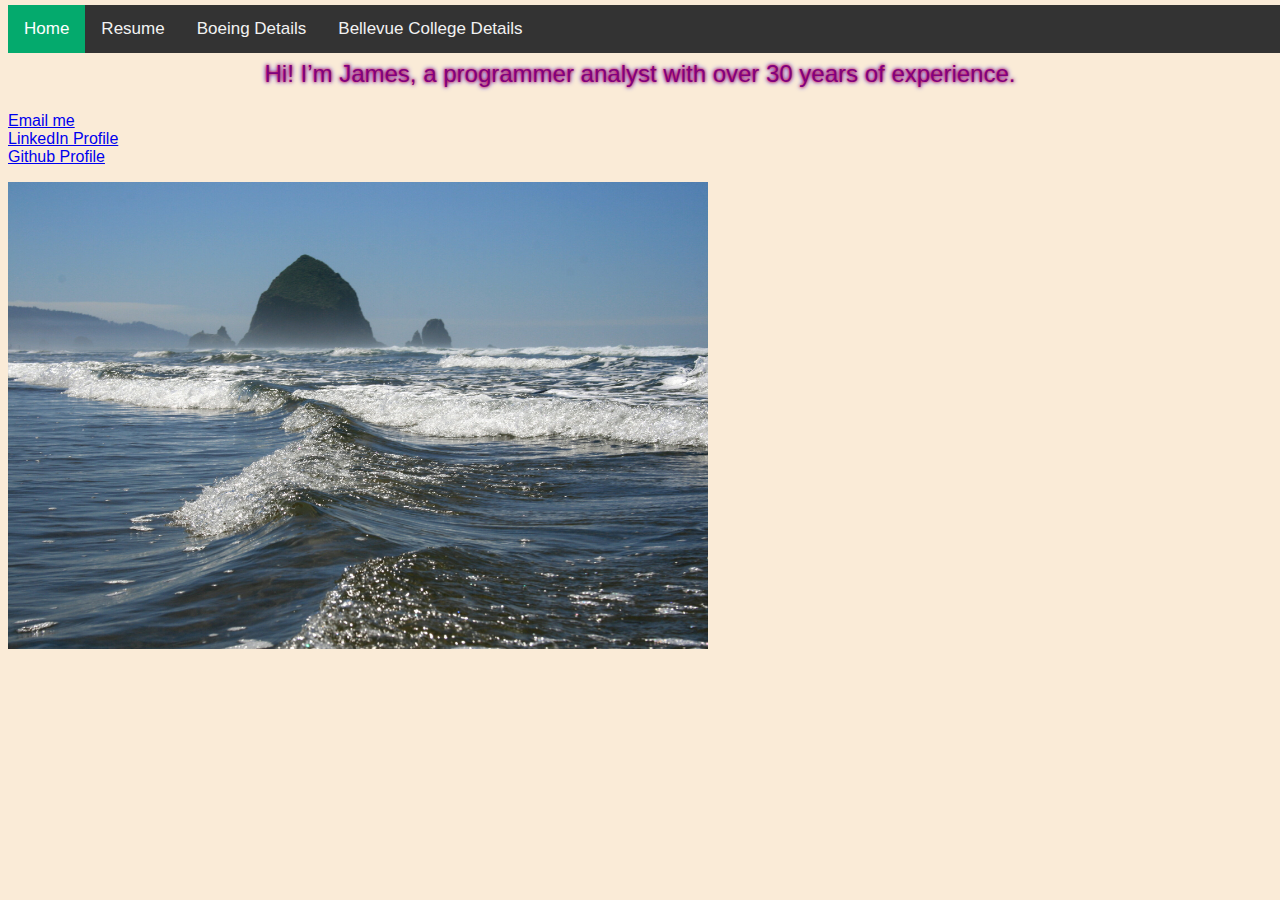
==== index.html @ beef26eb "Meta viewport" ====
<html>
<head>
   <link rel="stylesheet" type="text/css" href="css/site.css">
   <title>James Buck</title>
   <meta name="viewport" content="width=device-width, initial-scale=1">
</head>
<body>

<div class="topnav">
  <a class="active" href="index.html">Home</a>
  <a href="resume.html">Resume</a>
  <a href="boeing_details.html">Boeing Details</a>
  <a href="bellevue_college_details.html">Bellevue College Details</a>
</div>

<div class="main">

<p class="mybanner">
Hi! I’m James, a programmer analyst with over 30 years of experience.
</p>

<a href="mailto:james.r.buck425@gmail.com">Email me</a><br>
<a href="https://www.linkedin.com/in/james-r-buck/" target="_blank">LinkedIn Profile</a><br>
<a href="https://github.com/jamesrbuck" target="_blank">Github Profile</a><br>

<p></p>
<img src="images/jockeycap1.jpg" style="max-width:700px;height:auto">
</div>

</body>
</html>
---- css/site.css ----
body {
   background-color: antiquewhite;
   background-repeat: repeat;
   font-family: Verdana, Geneva, Tahoma, sans-serif;
}

p.shifted {
   margin-left: 30px;
}

p.mybanner {
   color: purple;
   text-align: center;
   text-decoration:solid;
   font-size: x-large;
   text-shadow: 0 0 3px #ff0000, 0 0 5px #0000ff;
}

/* Add a black background color to the top navigation */
.topnav {
   background-color: #333;
   overflow: hidden;
   position: fixed; /* Set the navbar to fixed position */
   top: 5; /* Position the navbar at the top of the page */
   width: 100%; /* Full width */
}

/* Style the links inside the navigation bar */
.topnav a {
   float: left;
   display: block;
   color: #f2f2f2;
   text-align: center;
   padding: 14px 16px;
   text-decoration: none;
   font-size: 17px;
}

/* Change the color of links on hover */
.topnav a:hover {
   background-color: #ddd;
   color: black;
}

/* Add a color to the active/current link */
.topnav a.active {
   background-color: #04AA6D;
   color: white;
}

/* Main content */
.main {
   margin-top: 60px; /* Add a top margin to avoid content overlay */
}
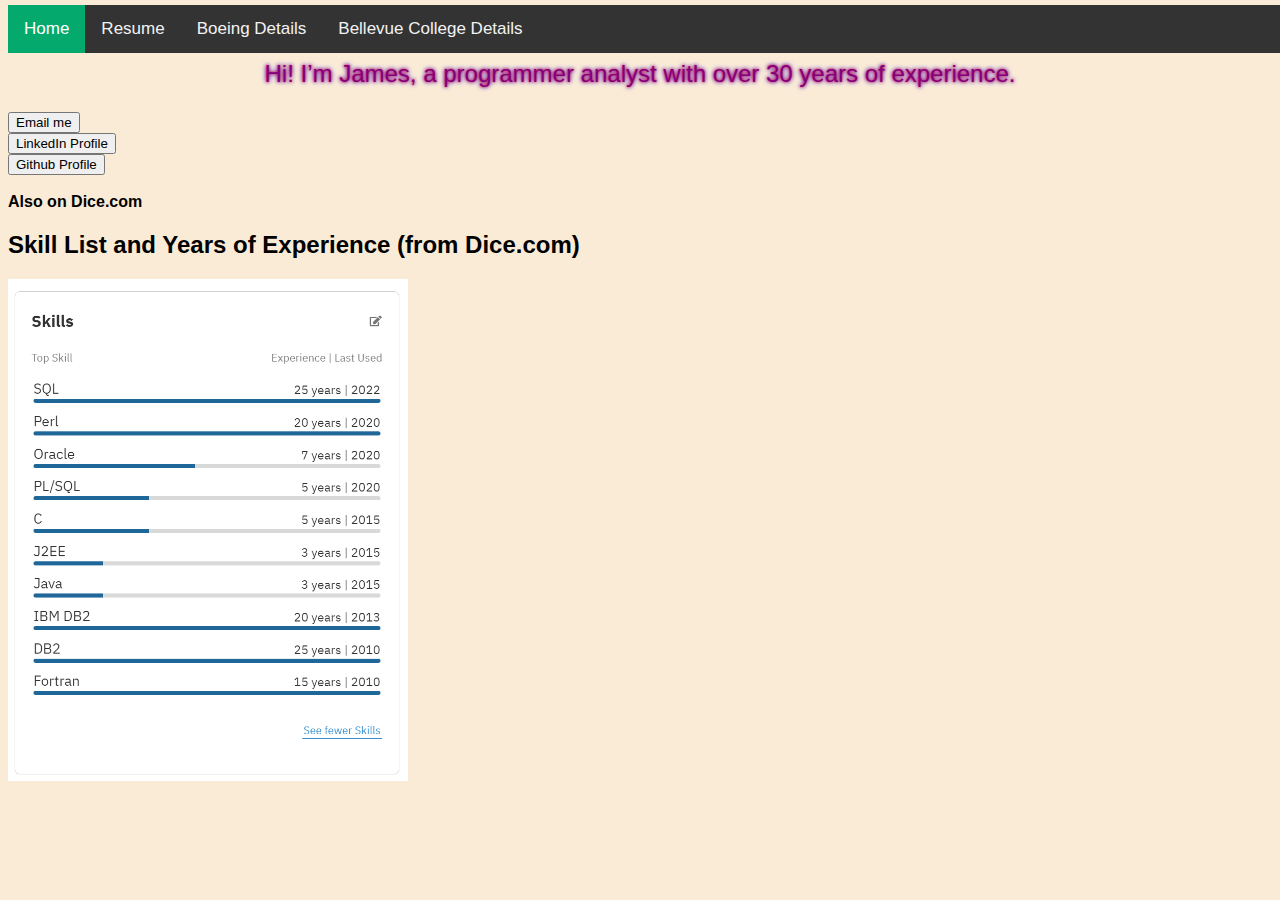
==== commit e80c35d0: "Skill List and buttons on main page" ====
--- a/index.html
+++ b/index.html
@@ -19,12 +19,19 @@
 Hi! I’m James, a programmer analyst with over 30 years of experience.
 </p>
 
-<a href="mailto:james.r.buck425@gmail.com">Email me</a><br>
-<a href="https://www.linkedin.com/in/james-r-buck/" target="_blank">LinkedIn Profile</a><br>
-<a href="https://github.com/jamesrbuck" target="_blank">Github Profile</a><br>
+<button onclick="javascript:window.open('mailto:james.r.buck425@gmail.com', '_blank');">Email me</button>
+<br>
+<button onclick="javascript:window.open('https://www.linkedin.com/in/james-r-buck/', '_blank');">LinkedIn Profile</button>
+<br>
+<button onclick="javascript:window.open('https://github.com/jamesrbuck', '_blank');">Github Profile</button>
+
+<br><br>
+<strong>Also on Dice.com</strong>
+<br>
 
 <p></p>
-<img src="images/jockeycap1.jpg" style="max-width:700px;height:auto">
+<h2>Skill List and Years of Experience (from Dice.com)</h2>
+<img src="images/skills-years-of-exp.png" style="max-width:400px;height:auto">
 </div>
 
 </body>
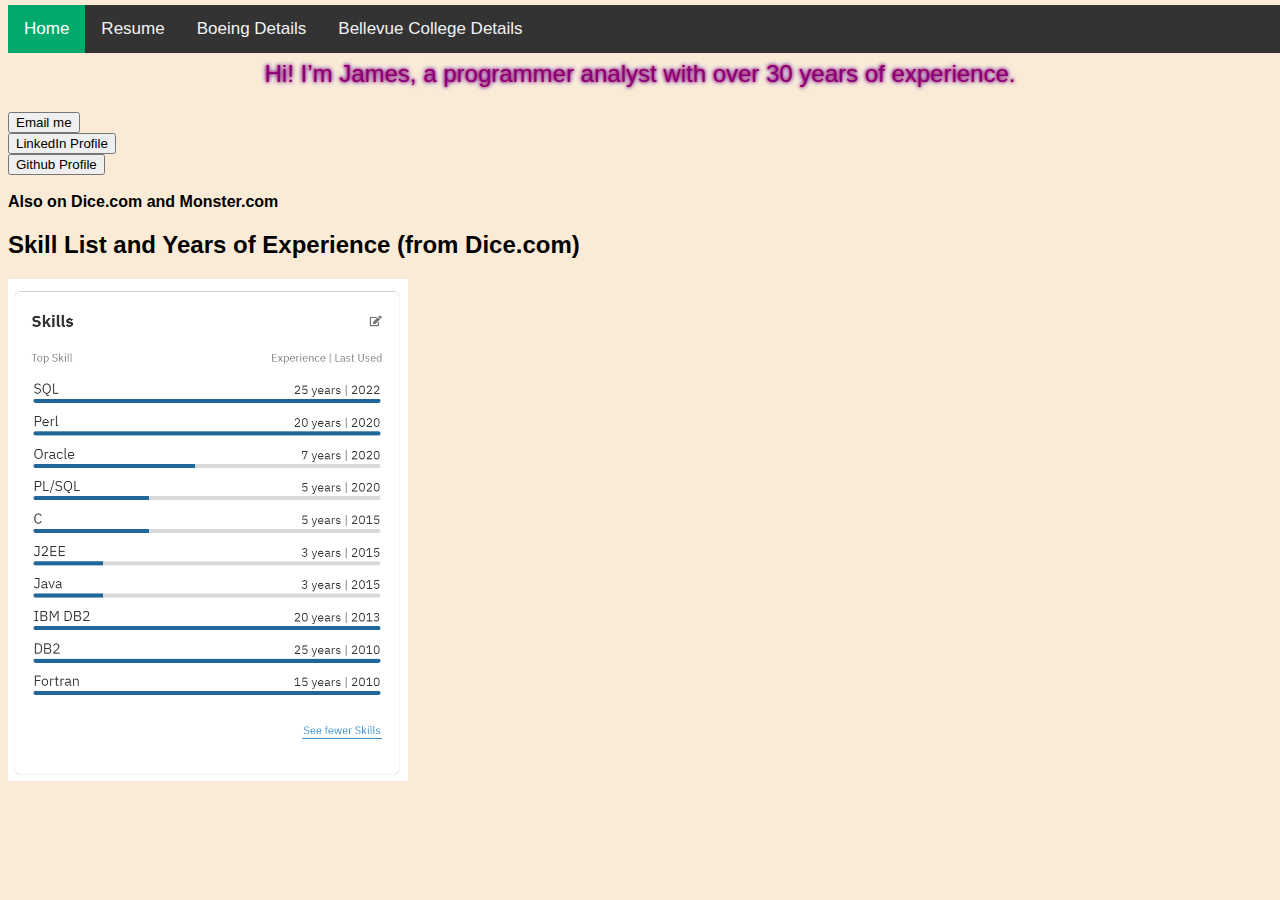
==== commit 40ed9981: "Monster.com" ====
--- a/index.html
+++ b/index.html
@@ -26,7 +26,7 @@
 <button onclick="javascript:window.open('https://github.com/jamesrbuck', '_blank');">Github Profile</button>
 
 <br><br>
-<strong>Also on Dice.com</strong>
+<strong>Also on Dice.com and Monster.com</strong>
 <br>
 
 <p></p>
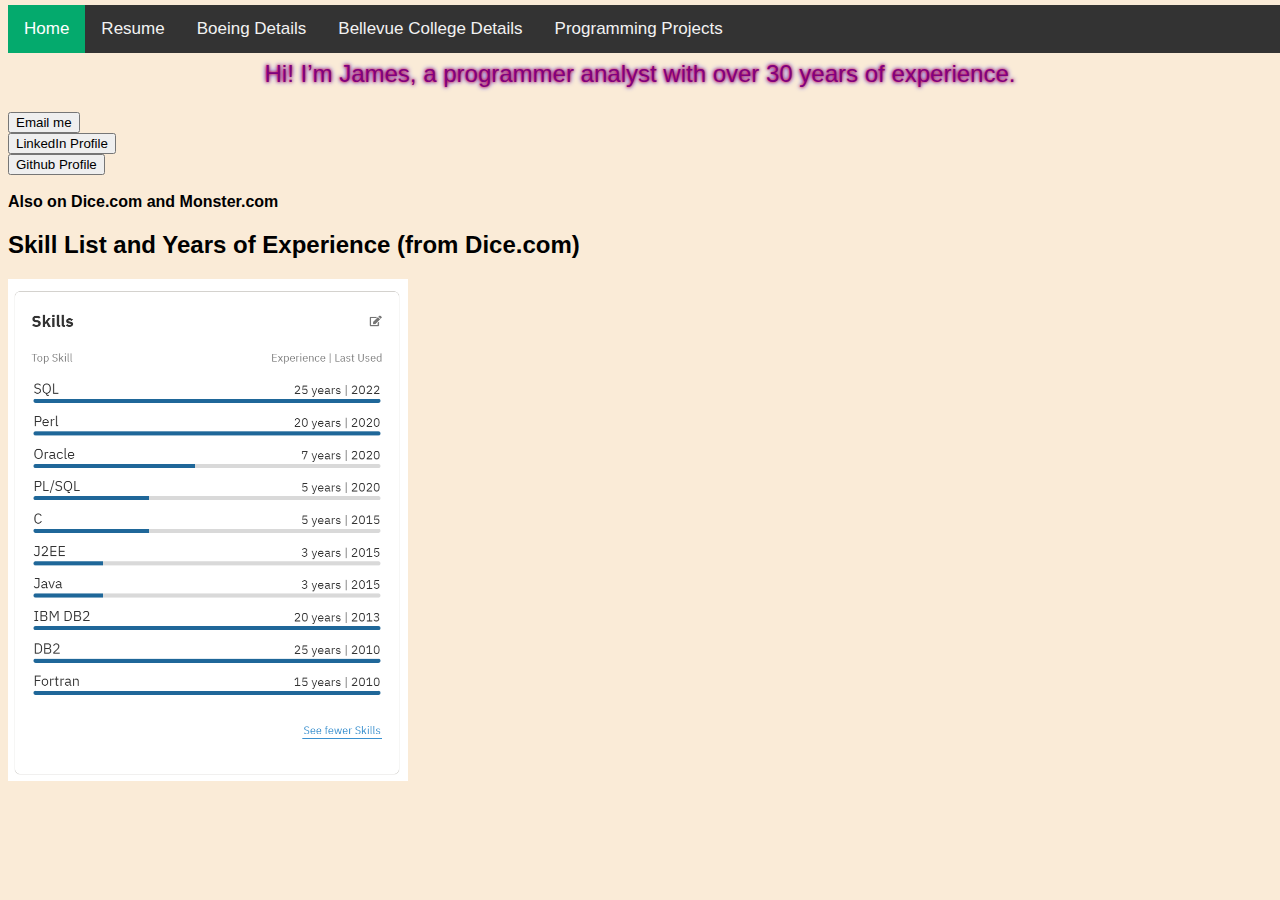
==== commit dd4aeb6d: "Added GitHub project Electricity" ====
--- a/index.html
+++ b/index.html
@@ -11,6 +11,7 @@
   <a href="resume.html">Resume</a>
   <a href="boeing_details.html">Boeing Details</a>
   <a href="bellevue_college_details.html">Bellevue College Details</a>
+  <a href="projects.html">Programming Projects</a>
 </div>
 
 <div class="main">
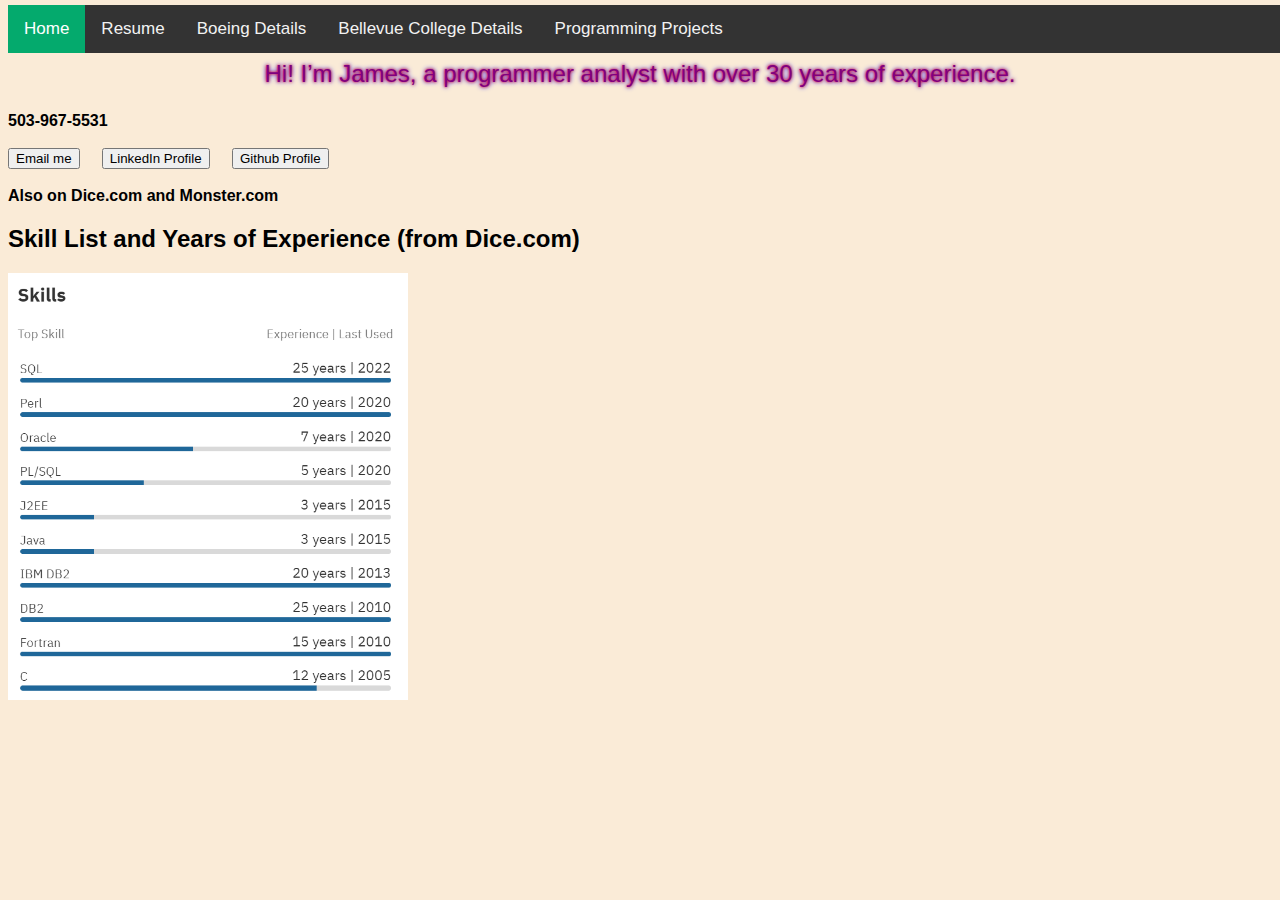
==== commit 94c725d2: "Added Google phone number" ====
--- a/index.html
+++ b/index.html
@@ -20,10 +20,12 @@
 Hi! I’m James, a programmer analyst with over 30 years of experience.
 </p>
 
+<b>503-967-5531</b>
+<br><br>
 <button onclick="javascript:window.open('mailto:james.r.buck425@gmail.com', '_blank');">Email me</button>
-<br>
+&nbsp;&nbsp;&nbsp;
 <button onclick="javascript:window.open('https://www.linkedin.com/in/james-r-buck/', '_blank');">LinkedIn Profile</button>
-<br>
+&nbsp;&nbsp;&nbsp;
 <button onclick="javascript:window.open('https://github.com/jamesrbuck', '_blank');">Github Profile</button>
 
 <br><br>
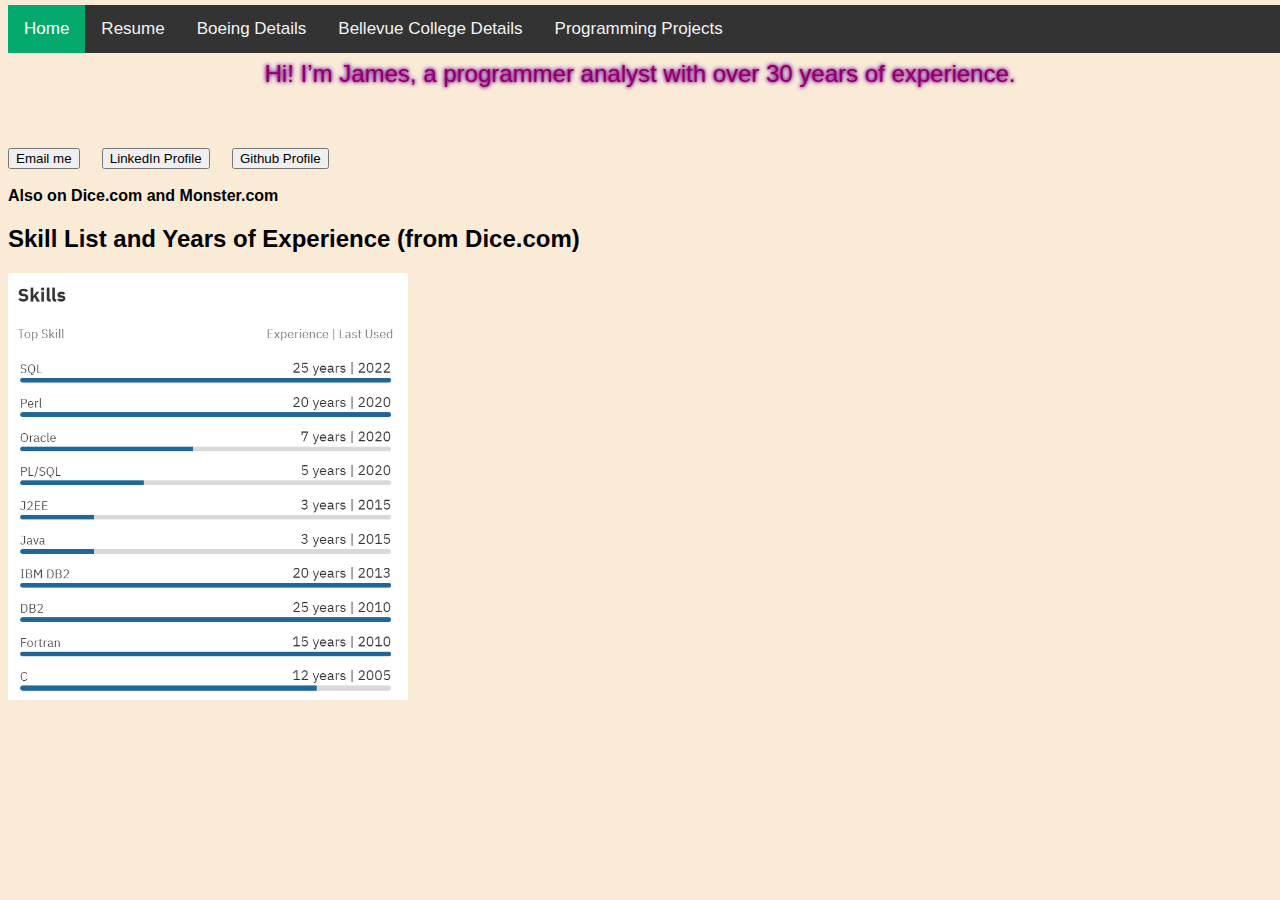
==== commit 2f8e7da6: "Removed Google Phone number" ====
--- a/index.html
+++ b/index.html
@@ -7,7 +7,7 @@
 <body>
 
 <div class="topnav">
-  <a class="active" href="index.html">Home</a>
+  <a class="active" href="/">Home</a>
   <a href="resume.html">Resume</a>
   <a href="boeing_details.html">Boeing Details</a>
   <a href="bellevue_college_details.html">Bellevue College Details</a>
@@ -20,7 +20,6 @@
 Hi! I’m James, a programmer analyst with over 30 years of experience.
 </p>
 
-<b>503-967-5531</b>
 <br><br>
 <button onclick="javascript:window.open('mailto:james.r.buck425@gmail.com', '_blank');">Email me</button>
 &nbsp;&nbsp;&nbsp;
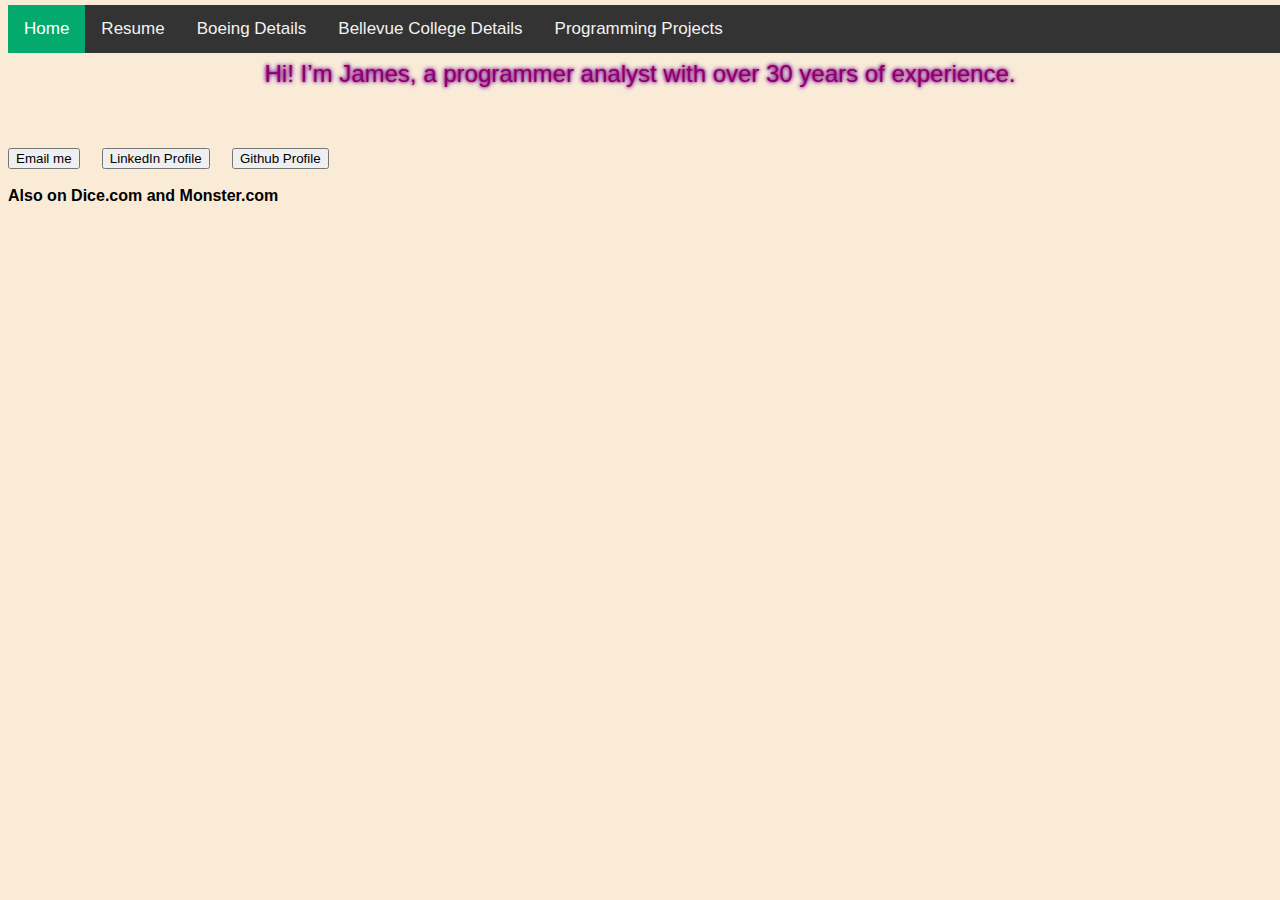
==== commit a956fc35: "Moved Skills and years to resume" ====
--- a/index.html
+++ b/index.html
@@ -31,9 +31,6 @@
 <strong>Also on Dice.com and Monster.com</strong>
 <br>
 
-<p></p>
-<h2>Skill List and Years of Experience (from Dice.com)</h2>
-<img src="images/skills-years-of-exp.png" style="max-width:400px;height:auto">
 </div>
 
 </body>
